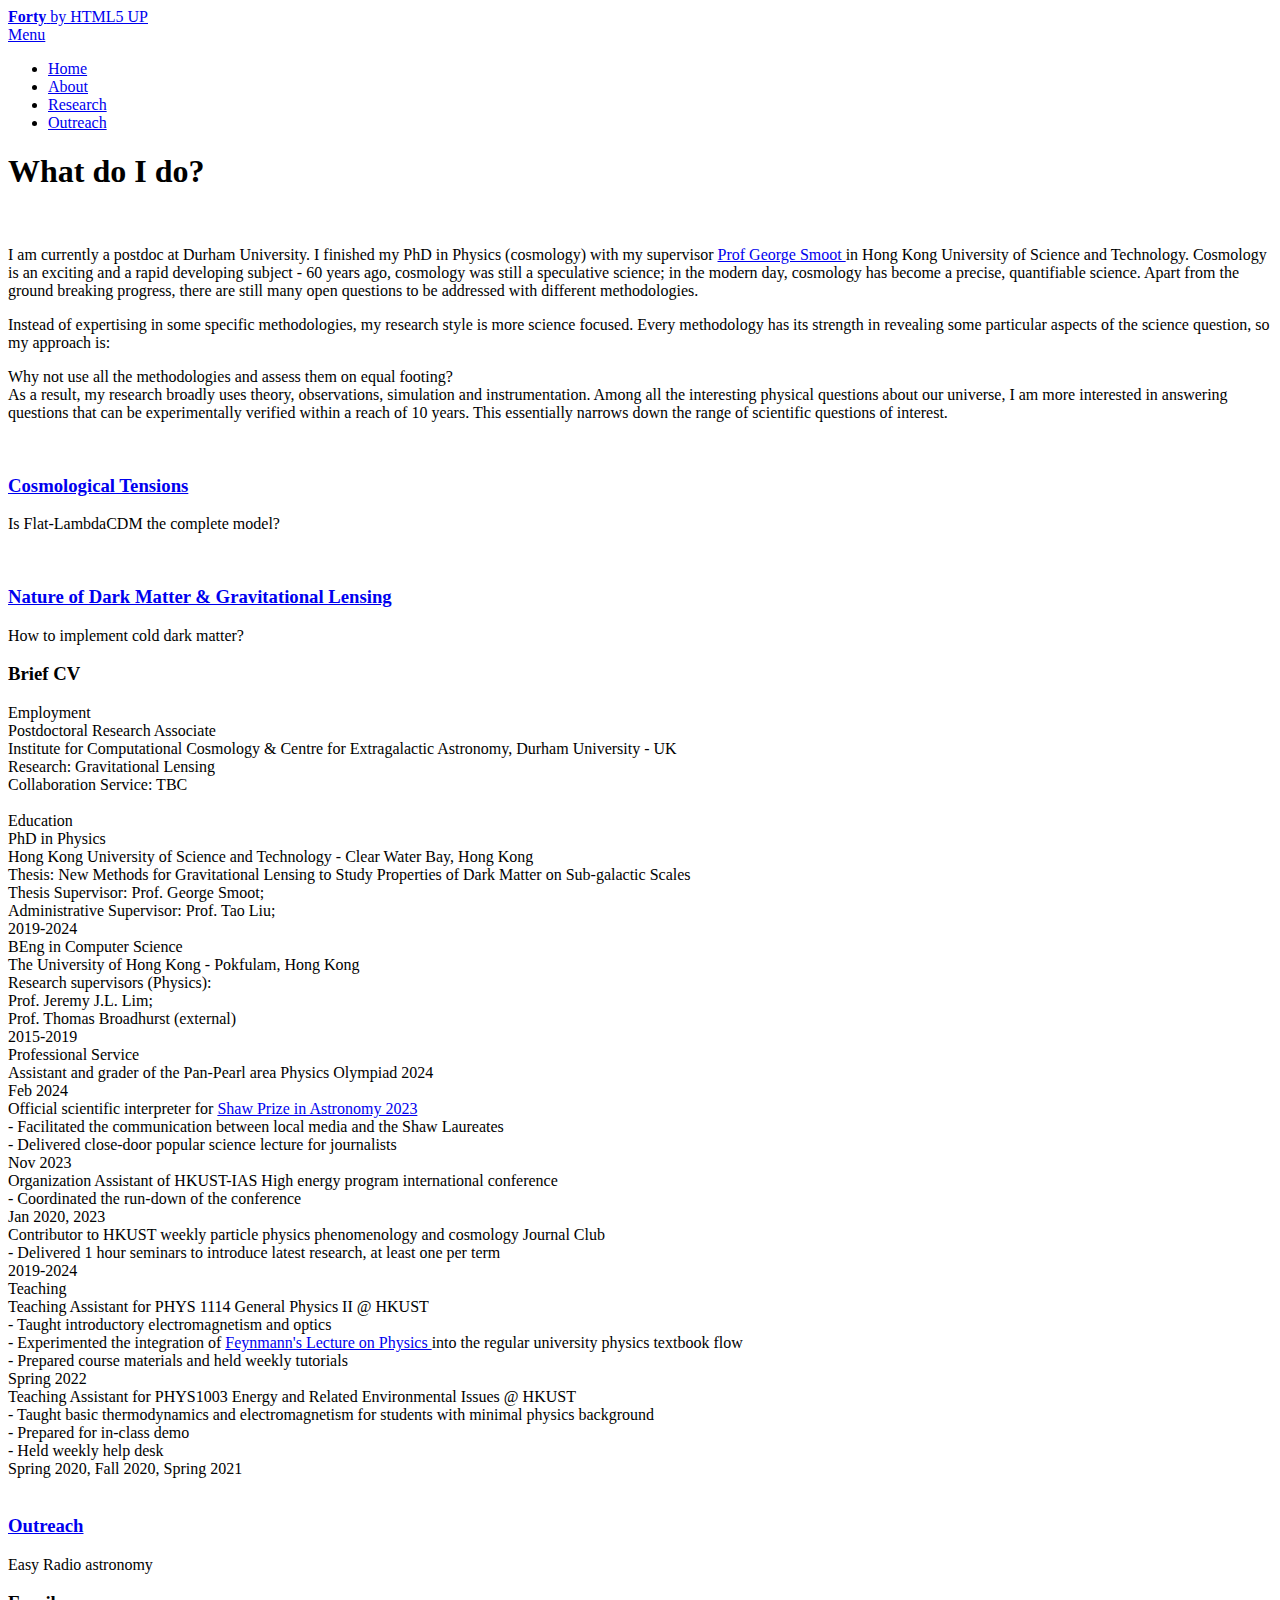
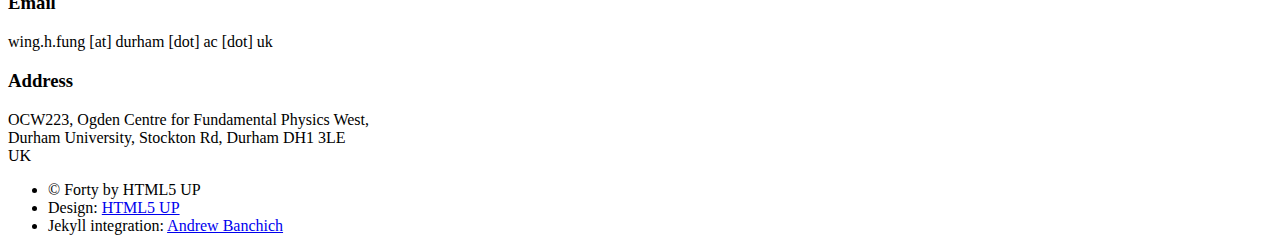
==== about.html @ 57fff204 "First update at durham" ====
<!DOCTYPE html>
<!--
	Forty by HTML5 UP
	html5up.net | @ajlkn
	Free for personal and commercial use under the CCA 3.0 license (html5up.net/license)
-->
<html>

<head>
	<title>Leo W.H. FUNG | Physical Cosmology and Astronomy</title>
	<meta charset="utf-8" />
	<meta name="viewport" content="width=device-width, initial-scale=1, user-scalable=no" />
	<link rel="stylesheet" href="assets/css/main.css" />
	<link rel="stylesheet" href="assets/css/custom.css" />
</head>


<body>

    <!-- Wrapper -->
<div id="wrapper">

<!-- Header -->
<header id="header" class="alt">
	<a href="/" class="logo"><strong>Forty</strong> <span>by HTML5 UP</span></a>
	<nav>
		<a href="#menu">Menu</a>
	</nav>
</header>

<!-- Menu -->
<nav id="menu">
	<ul class="links">
        
		    
		
		    
		
		    
		
		    
		
		    
		        <li><a href="/">Home</a></li>
	    	
		
		    
		
		    
		
		
		    
		
		    
		        <li><a href="about.html">About</a></li>
		    
		
		    
		        <li><a href="research.html">Research</a></li>
		    
		
		    
		        <li><a href="outreach.html">Outreach</a></li>
		    
		    
		
	</ul>
<!-- 	<ul class="actions vertical">
		<li><a href="#" class="button special fit">Get Started</a></li>
		<li><a href="#" class="button fit">Log In</a></li>
	</ul> -->
</nav>


 <!-- One -->
<section id="one">
	<div class="inner">
		<header class="major">
			<h1>What do I do?</h1>
		</header>
		<span class="image main"><img src="assets/images/banner.jpg" alt="" /></span>
		<p>I am currently a postdoc at Durham University. I finished my PhD in Physics (cosmology) with my supervisor <a href="https://en.wikipedia.org/wiki/George_Smoot"> Prof George Smoot </a> in Hong Kong University of Science and Technology. 
		Cosmology is an exciting and a rapid developing subject - 60 years ago, cosmology was still a speculative science; in the modern day, cosmology has become a precise, quantifiable science. Apart from the ground breaking progress, there are still many open questions to be addressed with different methodologies. </p>

<p> Instead of expertising in some specific methodologies, my research style is more science focused. Every methodology has its strength in revealing some particular aspects of the science question, so my approach is: 

	<div class='emphasis center-block'> Why not use all the methodologies and assess them on equal footing? </div>

As a result, my research broadly uses theory, observations, simulation and instrumentation. Among all the interesting physical questions about our universe, I am more interested in answering questions that can be experimentally verified within a reach of 10 years. This essentially narrows down the range of scientific questions of interest.
</p>

<section id="one" class="tiles">
  
  <article>
    <span class="image">
      <img src="assets/images/axi-higgs.png" alt="" />
    </span>
    <header class="major">
      <h3><a href="tension.html" class="link">Cosmological Tensions</a></h3>
      <p>Is Flat-LambdaCDM the complete model?</p>
    </header>
  </article>
  
  <article>
    <span class="image">
      <img src="assets/images/lens-perturbation.png" alt="" />
    </span>
    <header class="major">
      <h3><a href="darkmatter.html" class="link">Nature of Dark Matter & Gravitational Lensing</a></h3>
      <p>How to implement cold dark matter?</p>
    </header>
  </article>
 </section>

	</div>

	<div class="inner">
		<header class="major">
			<h3>Brief CV</h3>
		</header>
		<div class="table">
			<div class='table-row'>
				<div class="table3rows-left subtitle table-cell"> Employment </div>
				<div class='table-row' >
					<div class="table3rows-middle table-cell"> <span class='font-bold'>Postdoctoral Research Associate </span><br> 
						Institute for Computational Cosmology & Centre for Extragalactic Astronomy, Durham University - UK <br>
					Research: Gravitational Lensing  </span> <br>
					Collaboration Service: TBC <br>
					<br> 
				</div>

				<div class="table3rows-left subtitle table-cell"> Education </div>
				<div class='table-row' >
					<div class="table3rows-middle table-cell"> <span class='font-bold'>PhD in Physics </span><br> 
						Hong Kong University of Science and Technology - Clear Water Bay, Hong Kong <br>
					Thesis: <span class='font-italic'> New Methods for Gravitational Lensing to Study Properties of Dark Matter on Sub-galactic Scales  </span> <br> 
					Thesis Supervisor: Prof. George Smoot; <br>
					Administrative Supervisor: Prof. Tao Liu; <br>
				</div>

					<div class="table3rows-right table-cell"> 2019-2024 </div>
				</div>
				<div class='table-row' >
					<div class="table3rows-middle table-cell"> <span class='font-bold'>BEng in Computer Science </span><br> 
						The University of Hong Kong - Pokfulam, Hong Kong <br>
					Research supervisors (Physics):<br>  
					Prof. Jeremy J.L. Lim;<br> Prof. Thomas Broadhurst (external)</div>
					<div class="table3rows-right table-cell"> 2015-2019 </div>
				</div>
			</div>
			<div class='table-row'>
				<div class="table3rows-left subtitle table-cell"> Professional Service</div>
				<div class='table-row' >
					<div class="table3rows-middle table-cell"> <span class='font-smallcap'> Assistant and grader </span> of the Pan-Pearl area Physics Olympiad 2024
					</div>

					<div class="table3rows-right table-cell"> Feb 2024 </div>
				</div>
				<div class='table-row' >
					<div class="table3rows-middle table-cell"> <span class='font-smallcap'> Official scientific interpreter </span> for <a href="https://www.shawprize.org/laureates/2023-astronomy/"> Shaw Prize in Astronomy 2023 </a> <br>
						- Facilitated the communication between local media and the Shaw Laureates <br>
						- Delivered close-door popular science lecture for journalists
					</div>
					<div class="table3rows-right table-cell"> Nov 2023 </div>
				</div>
				<div class='table-row' >
					<div class="table3rows-middle table-cell"> <span class='font-smallcap'> Organization Assistant </span> of HKUST-IAS High energy program international conference <br>
						- Coordinated the run-down of the conference <br> 
					</div>
					<div class="table3rows-right table-cell"> Jan 2020, 2023 </div>
				</div>
				<div class='table-row' >
					<div class="table3rows-middle table-cell"> <span class='font-smallcap'> Contributor </span> to HKUST weekly particle physics phenomenology and cosmology Journal Club <br>
						- Delivered 1 hour seminars to introduce latest research, at least one per term 
 </div>
					<div class="table3rows-right table-cell"> 2019-2024 </div>
				</div>
			</div>
			
			<div class='table-row'>
				<div class="table3rows-left subtitle table-cell"> Teaching </div>
				<div class='table-row' >
					<div class="table3rows-middle table-cell"> <span class='font-smallcap'> Teaching Assistant </span> for PHYS 1114 General Physics II @ HKUST <br>
					- Taught introductory electromagnetism and optics<br> 
					- Experimented the integration of <a href='https://www.feynmanlectures.caltech.edu/'> Feynmann's Lecture on Physics </a> into the regular university physics textbook flow<br>
					- Prepared course materials and held weekly tutorials
					</div>
					<div class="table3rows-right table-cell"> Spring 2022 </div>
				</div>
				<div class='table-row' >
					<div class="table3rows-middle table-cell"> <span class='font-smallcap'> Teaching Assistant </span> for PHYS1003 Energy and Related Environmental Issues @ HKUST <br>
					- Taught basic thermodynamics and electromagnetism for students with minimal physics background <br>
					- Prepared for in-class demo <br>
					- Held weekly help desk <br>
					</div>

					<div class="table3rows-right table-cell"> Spring 2020, Fall 2020, Spring 2021 </div>
				</div>
			</div>

		</div>
		</div>

	
</section>

<section id="one" class="tiles">
  
  <article class='full-tile'>
    <span class="image">
      <img src="assets/images/wok-draw-flat.jpg" alt="" />
    </span>
    <header class="major">
      <h3><a href="outreach.html" class="link">Outreach</a></h3>
      <p>Easy Radio astronomy</p>
    </header>
  </article>
 </section>


    <!-- Contact -->
<section id="contact">
	<div class="inner">
		<section>
			<section>
				<div class="contact-method">
					<span class="icon alt fa-envelope"></span>
					<h3>Email</h3>
					wing.h.fung [at] durham [dot] ac [dot] uk
				</div>
			</section>

			<section>
				<div class="contact-method">
					<span class="icon alt fa-home"></span>
					<h3>Address</h3>
					<span>
					    OCW223, Ogden Centre for Fundamental Physics West, <br />
					    Durham University, Stockton Rd, Durham DH1 3LE <br/>
					    UK
					</span>
				</div>
			</section>
		</section>
	</div>
</section>
</div>

<!-- Footer -->
	<footer id="footer">
		<div class="inner">
			<ul class="copyright">
				<li>&copy; Forty by HTML5 UP</li>
				<li>Design: <a href="https://html5up.net" target="_blank">HTML5 UP</a></li>
				<li>Jekyll integration: <a href="http://andrewbanchi.ch" target="_blank">Andrew Banchich</a></li>

			</ul>
		</div>
	</footer>

</div>

<!-- Scripts -->
	<script src="assets/js/jquery.min.js"></script>
	<script src="assets/js/jquery.scrolly.min.js"></script>
	<script src="assets/js/jquery.scrollex.min.js"></script>
	<script src="assets/js/skel.min.js"></script>
	<script src="assets/js/util.js"></script>
	<script src="assets/js/main.js"></script>


</body>

</html>
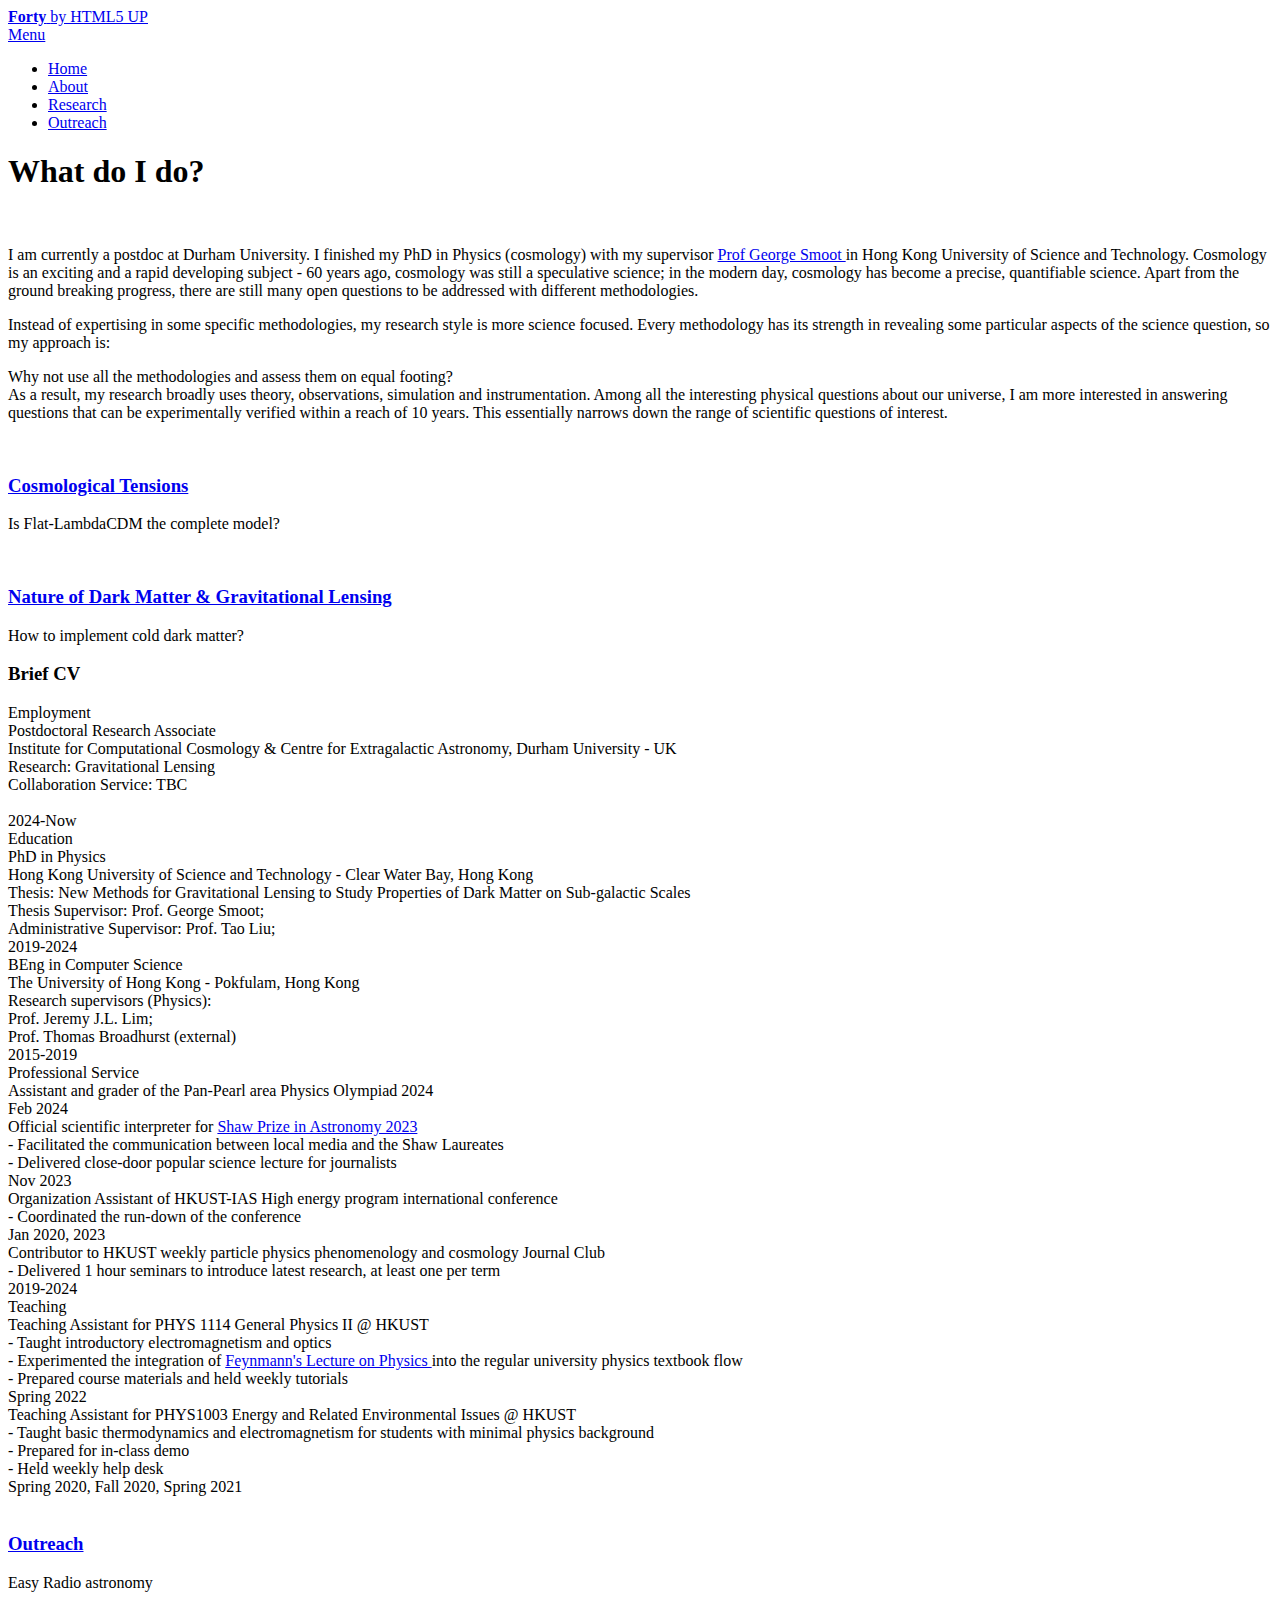
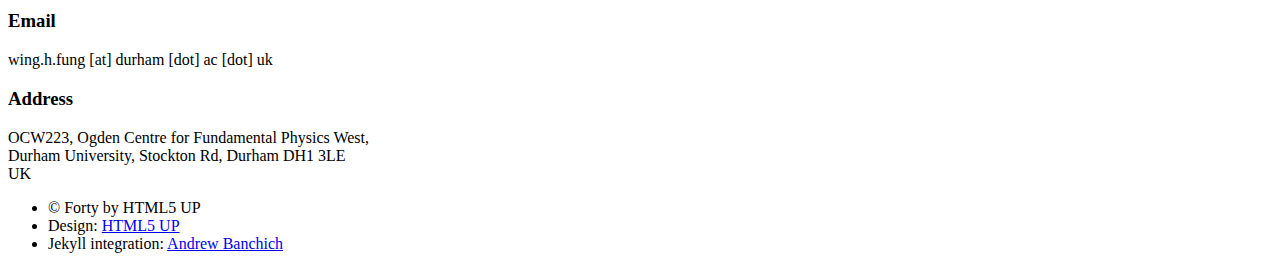
==== commit a40c5866: "fixed typo" ====
--- a/about.html
+++ b/about.html
@@ -128,7 +128,9 @@
 					Collaboration Service: TBC <br>
 					<br> 
 				</div>
-
+					<div class="table3rows-right table-cell"> 2024-Now </div>
+				</div>
+				
 				<div class="table3rows-left subtitle table-cell"> Education </div>
 				<div class='table-row' >
 					<div class="table3rows-middle table-cell"> <span class='font-bold'>PhD in Physics </span><br> 
